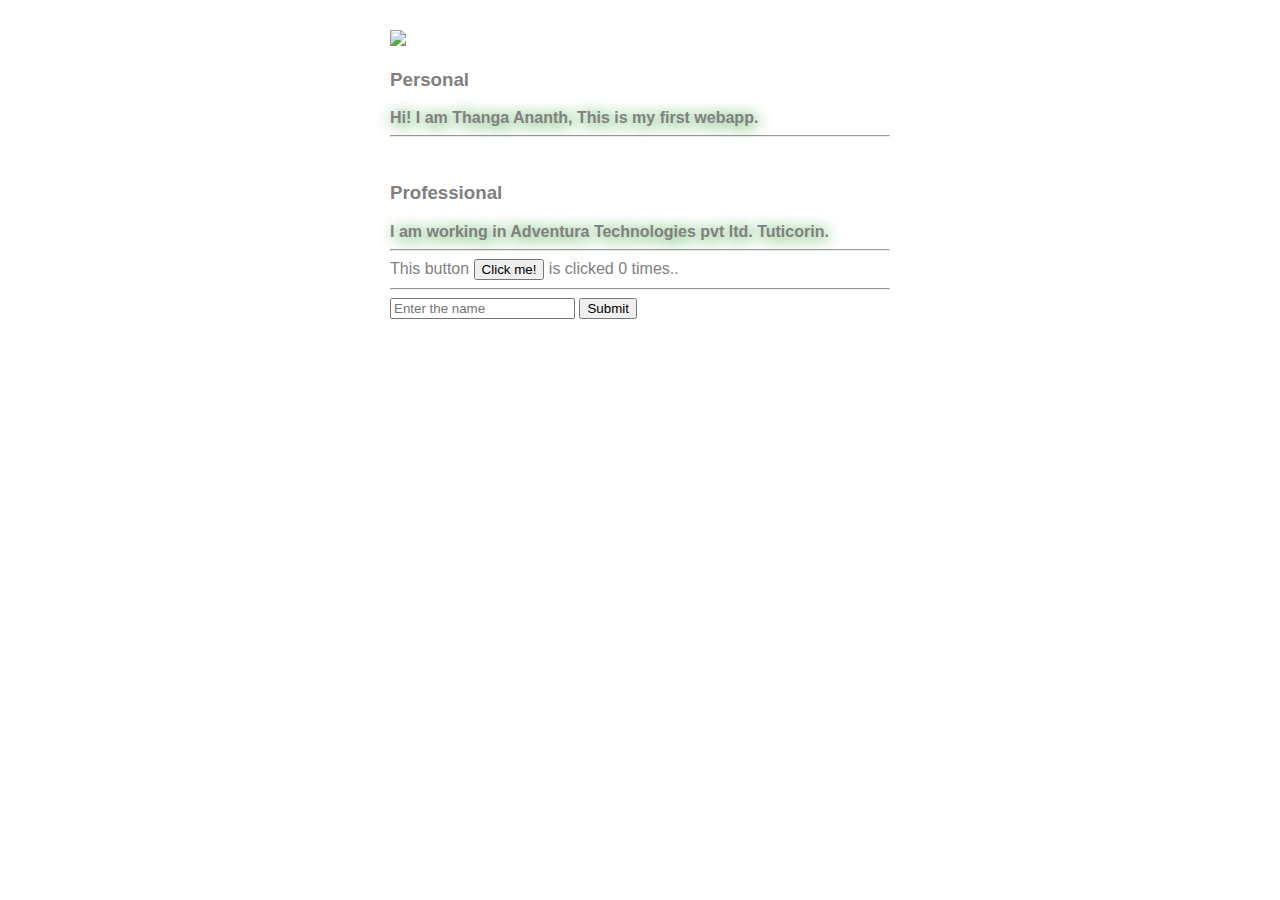
==== ui/index.html @ 4b734b40 "[imad-console] Updates ui/index.html" ====
<!doctype html>
<html>
    <head>
        <link href="/ui/style.css" rel="stylesheet" />
    </head>
    <body>
        <div class = "container">
            <div class="center">
                <img id = "thanga" src="https://pbs.twimg.com/profile_images/889518226958188544/8ivQX8hE_bigger.jpg" class="img-medium"/>
            </div>
            
                <h3> Personal </h3>
            
                <div class="center text-big bold">
                    Hi! I am Thanga Ananth, This is my first webapp.
                </div>
            
                <hr/>
                <br>
            
                <h3> Professional </h3>
            
                <div class="center text-big bold">
                    I am working in Adventura Technologies pvt ltd. Tuticorin.
                </div>
            
                <hr/>
                
                <div class="footer">
                    This button <button id = "counter">Click me!</button> is clicked <span id="count">0</span> times.. 
                    
                    <br>
                    <hr/>
                    
                    <input type="text" id="name" placeholder="Enter the name">
                    <input type="submit" value="Submit" id="submit_btn">
                    
                    <ul id="namelist">
                        
                    </ul>
                </div>
            <script type="text/javascript" src="/ui/main.js">
            </script>
        </div>
        
    </body>
</html>
---- ui/style.css ----
body {
    font-family: sans-serif;
    /*background-color: linen;
    background-image: url('/ui/madi.png');
    background-repeat: no-repeat;
    background-attachment: fixed;
    background-position:10px 150px;*/
    margin-top: 10px;
}

.center {
    text-align: left;
    text-shadow:2px 2px 16px green;
}

.text-big {
    font-size: 100%;
}

.bold {
    font-weight: bold;
}

.img-medium {
    height: 100px;
}
.container{
    max-width:500px;
    margin:0 auto;
    color:gray;
    padding-top:20px;
    padding-left:20px;
    padding-right:20px;
}
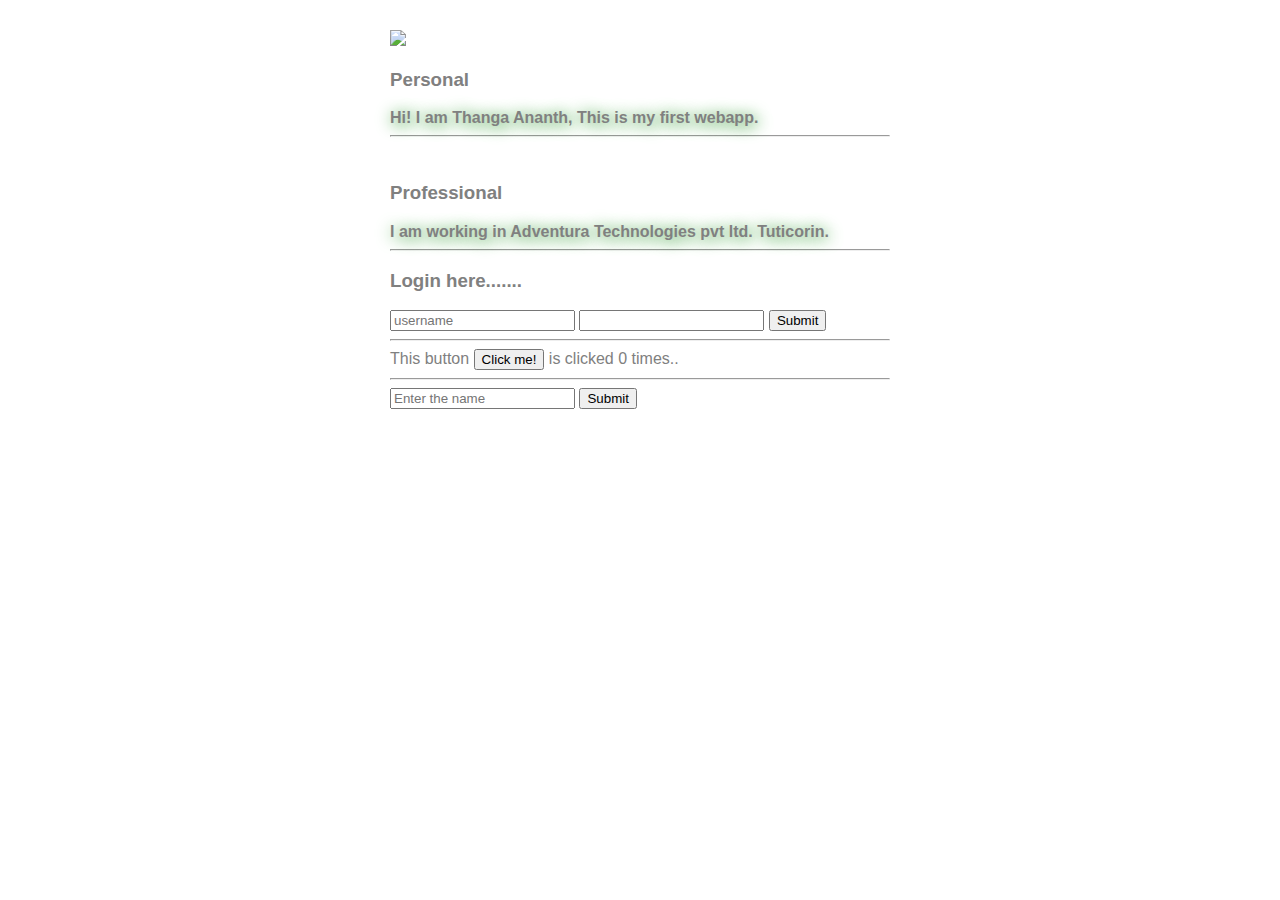
==== commit 86774663: "[imad-console] Updates ui/index.html" ====
--- a/ui/index.html
+++ b/ui/index.html
@@ -26,6 +26,16 @@
             
                 <hr/>
                 
+                 <h3> Login here....... </h3>
+            
+                <div>
+                    <input type = "text" id="username" placeholder = "username"/>
+                    <input type = "password" id = "password" />
+                    <input type = "submit" id = "submit_btn" />
+                </div>
+            
+                <hr/>
+                
                 <div class="footer">
                     This button <button id = "counter">Click me!</button> is clicked <span id="count">0</span> times.. 
                     
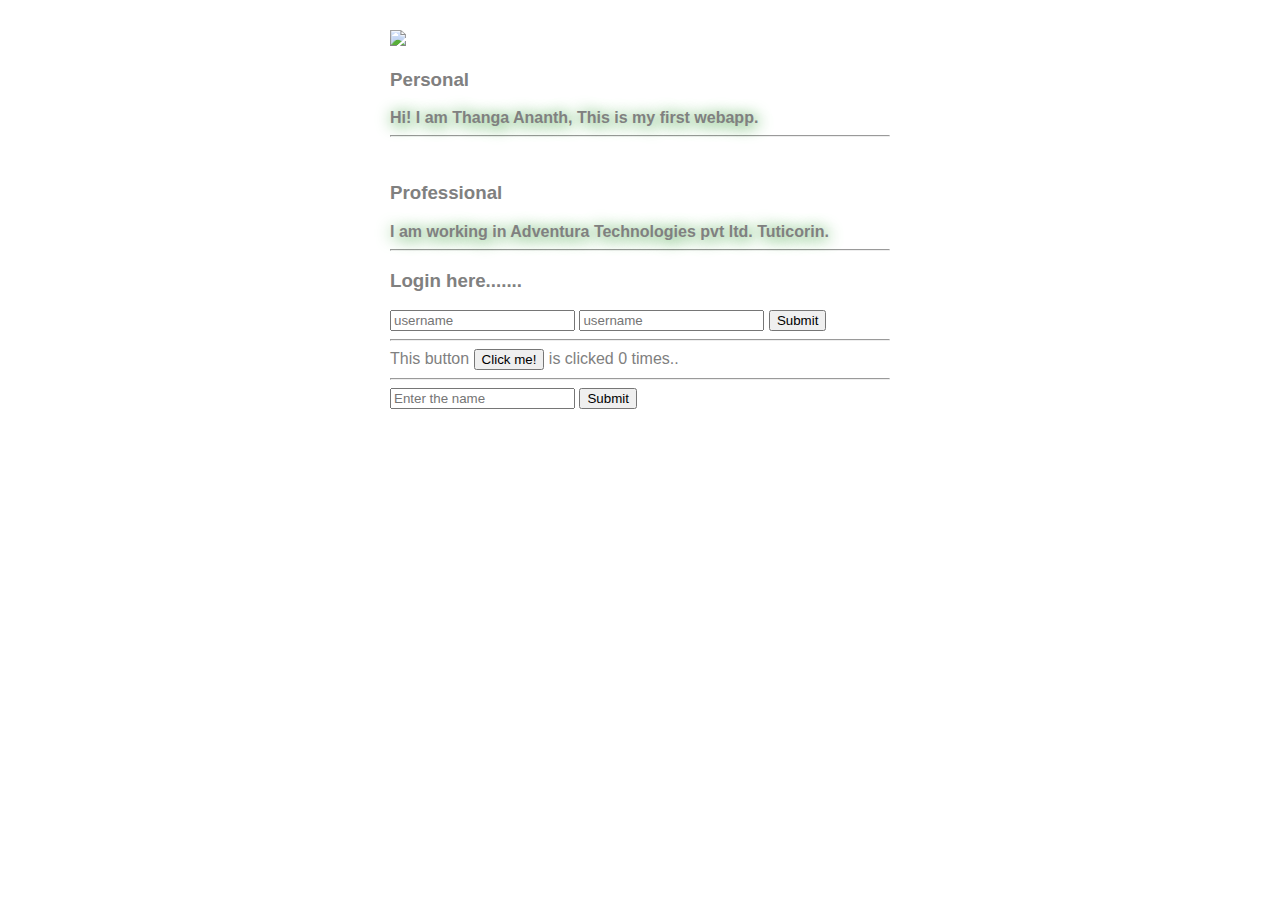
==== commit 18c75794: "[imad-console] Updates ui/index.html" ====
--- a/ui/index.html
+++ b/ui/index.html
@@ -30,8 +30,8 @@
             
                 <div>
                     <input type = "text" id="username" placeholder = "username"/>
-                    <input type = "password" id = "password" />
-                    <input type = "submit" id = "submit_btn" />
+                    <input type = "password" id = "password" placeholder = "username" />
+                    <input type = "submit" id = "submit_button" />
                 </div>
             
                 <hr/>
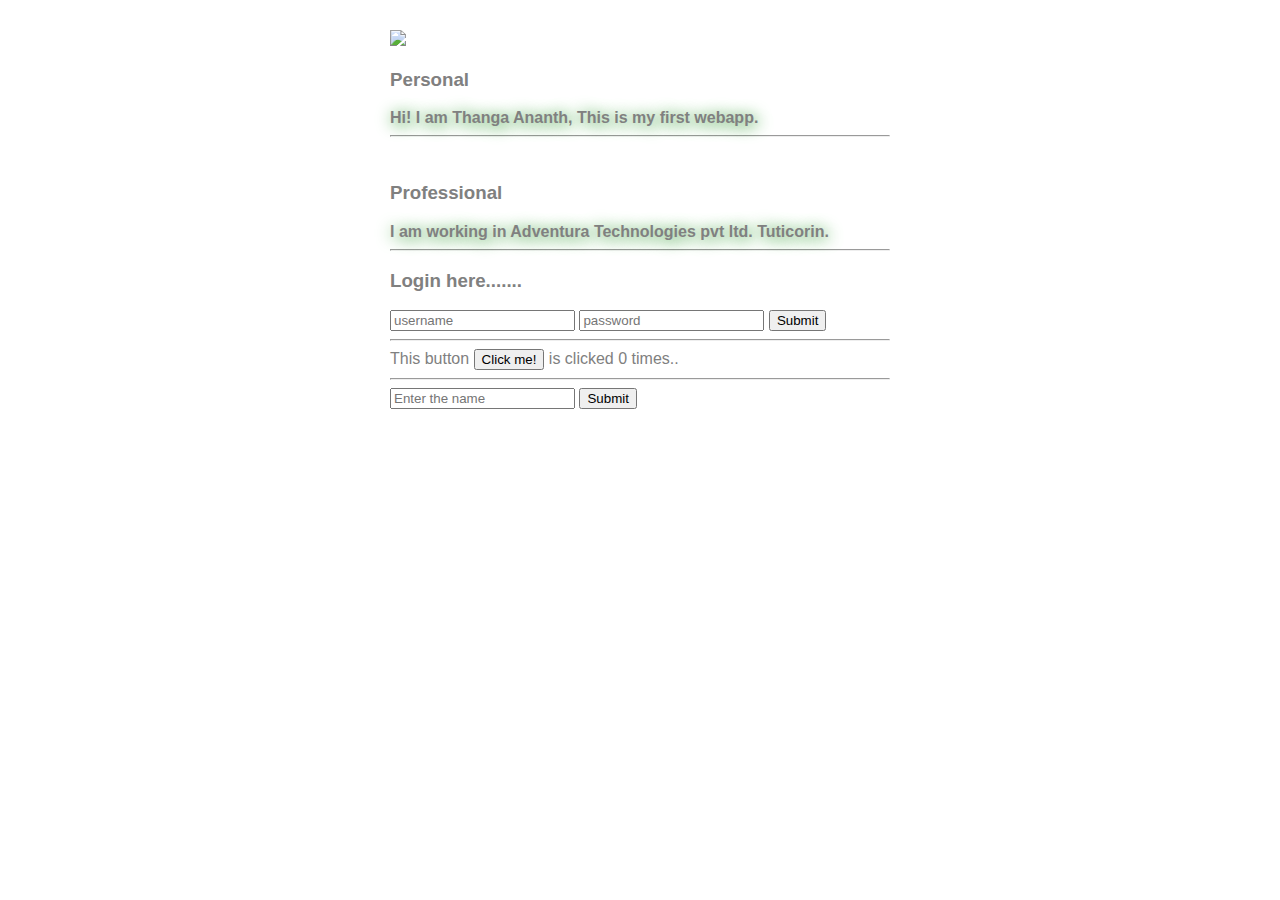
==== commit b8f3a44e: "[imad-console] Updates ui/index.html" ====
--- a/ui/index.html
+++ b/ui/index.html
@@ -30,7 +30,7 @@
             
                 <div>
                     <input type = "text" id="username" placeholder = "username"/>
-                    <input type = "password" id = "password" placeholder = "username" />
+                    <input type = "password" id = "password" placeholder = "password" />
                     <input type = "submit" id = "submit_button" />
                 </div>
             
